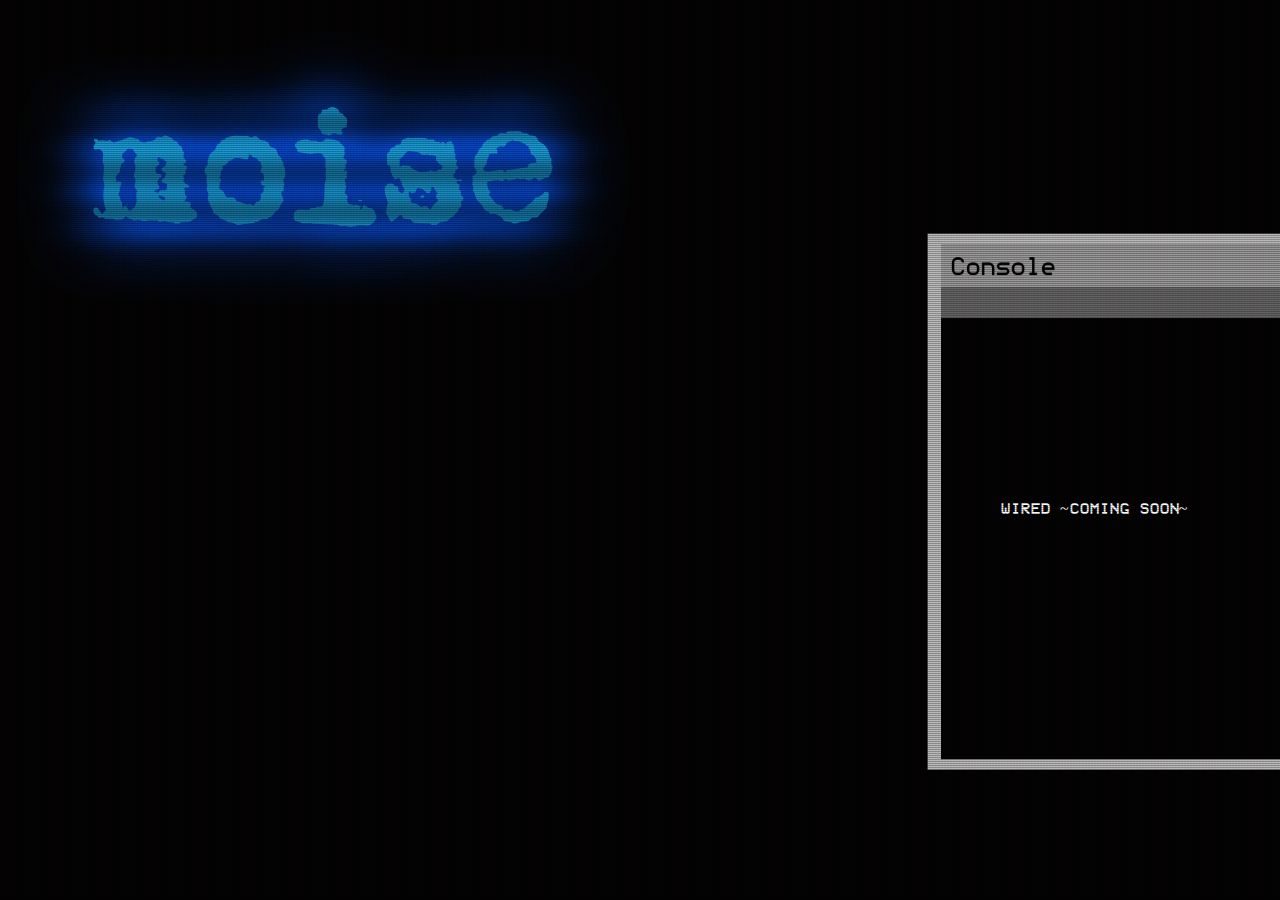
==== jared.html @ 5ab7035e "new website" ====
<!DOCTYPE html>
<html lang = "en-US">
<head>
	<title> Page Title </title>
	<link rel="stylesheet" type="text/css" href="cursor.css">
</head>

<body class = "crt"> 
	<style>
		body{
			background-color:  black;
			background-image: url('background.jpg');
			background-repeat: no-repeat;
			background-size: 1920px, 1080px;
		}
	</style>
	<div class = "d2">
		<img src = "console.png" style = "position: relative; left: 600px; top: 125px;" width="1300" height = "749">
		<div class="text">WIRED ~COMING SOON~</div>
	</div>
</body>
</html>
---- cursor.css ----
/* Credit to Alec Owens: http://aleclownes.com/2017/02/01/crt-display.html for the tutorial on this CRT Effect! */
@font-face {font-family: Modern; src:  url('Modenine-2OPd.ttf');}
@keyframes flicker {
  0% {
    opacity: 0.27861;
  }
  5% {
    opacity: 0.34769;
  }
  10% {
    opacity: 0.23604;
  }
  15% {
    opacity: 0.90626;
  }
  20% {
    opacity: 0.18128;
  }
  25% {
    opacity: 0.83891;
  }
  30% {
    opacity: 0.65583;
  }
  35% {
    opacity: 0.67807;
  }
  40% {
    opacity: 0.26559;
  }
  45% {
    opacity: 0.84693;
  }
  50% {
    opacity: 0.96019;
  }
  55% {
    opacity: 0.08594;
  }
  60% {
    opacity: 0.20313;
  }
  65% {
    opacity: 0.71988;
  }
  70% {
    opacity: 0.53455;
  }
  75% {
    opacity: 0.37288;
  }
  80% {
    opacity: 0.71428;
  }
  85% {
    opacity: 0.70419;
  }
  90% {
    opacity: 0.7003;
  }
  95% {
    opacity: 0.36108;
  }
  100% {
    opacity: 0.24387;
  }
}
@keyframes textShadow {
  0% {
    text-shadow: 0.4389924193300864px 0 1px rgba(36,193,237,0.5), -0.4389924193300864px 0 1px rgba(255,255,255,0.3), 0 0 3px;
  }
  5% {
    text-shadow: 2.7928974010788217px 0 1px rgba(36,193,237,0.5), -2.7928974010788217px 0 1px rgba(255,255,255,0.3), 0 0 3px;
  }
  10% {
    text-shadow: 0.02956275843481219px 0 1px rgba(36,193,237,0.5), -0.02956275843481219px 0 1px rgba(255,255,255,0.3), 0 0 3px;
  }
  15% {
    text-shadow: 0.40218538552878136px 0 1px rgba(36,193,237,0.5), -0.40218538552878136px 0 1px rgba(255,255,255,0.3), 0 0 3px;
  }
  20% {
    text-shadow: 3.4794037899852017px 0 1px rgba(36,193,237,0.5), -3.4794037899852017px 0 1px rgba(255,255,255,0.3), 0 0 3px;
  }
  25% {
    text-shadow: 1.6125630401149584px 0 1px rgba(36,193,237,0.5), -1.6125630401149584px 0 1px rgba(255,255,255,0.3), 0 0 3px;
  }
  30% {
    text-shadow: 0.7015590085143956px 0 1px rgba(36,193,237,0.5), -0.7015590085143956px 0 1px rgba(255,255,255,0.3), 0 0 3px;
  }
  35% {
    text-shadow: 3.896914047650351px 0 1px rgba(36,193,237,0.5), -3.896914047650351px 0 1px rgba(255,255,255,0.3), 0 0 3px;
  }
  40% {
    text-shadow: 3.870905614848819px 0 1px rgba(36,193,237,0.5), -3.870905614848819px 0 1px rgba(255,255,255,0.3), 0 0 3px;
  }
  45% {
    text-shadow: 2.231056963361899px 0 1px rgba(36,193,237,0.5), -2.231056963361899px 0 1px rgba(255,255,255,0.3), 0 0 3px;
  }
  50% {
    text-shadow: 0.08084290417898504px 0 1px rgba(36,193,237,0.5), -0.08084290417898504px 0 1px rgba(255,255,255,0.3), 0 0 3px;
  }
  55% {
    text-shadow: 2.3758461067427543px 0 1px rgba(36,193,237,0.5), -2.3758461067427543px 0 1px rgba(255,255,255,0.3), 0 0 3px;
  }
  60% {
    text-shadow: 2.202193051050636px 0 1px rgba(36,193,237,0.5), -2.202193051050636px 0 1px rgba(255,255,255,0.3), 0 0 3px;
  }
  65% {
    text-shadow: 2.8638780614874975px 0 1px rgba(36,193,237,0.5), -2.8638780614874975px 0 1px rgba(255,255,255,0.3), 0 0 3px;
  }
  70% {
    text-shadow: 0.48874025155497314px 0 1px rgba(36,193,237,0.5), -0.48874025155497314px 0 1px rgba(255,255,255,0.3), 0 0 3px;
  }
  75% {
    text-shadow: 1.8948491305757957px 0 1px rgba(36,193,237,0.5), -1.8948491305757957px 0 1px rgba(255,255,255,0.3), 0 0 3px;
  }
  80% {
    text-shadow: 0.0833037308038857px 0 1px rgba(36,193,237,0.5), -0.0833037308038857px 0 1px rgba(255,255,255,0.3), 0 0 3px;
  }
  85% {
    text-shadow: 0.09769827255241735px 0 1px rgba(36,193,237,0.5), -0.09769827255241735px 0 1px rgba(255,255,255,0.3), 0 0 3px;
  }
  90% {
    text-shadow: 3.443339761481782px 0 1px rgba(36,193,237,0.5), -3.443339761481782px 0 1px rgba(255,255,255,0.3), 0 0 3px;
  }
  95% {
    text-shadow: 2.1841838852799786px 0 1px rgba(36,193,237,0.5), -2.1841838852799786px 0 1px rgba(255,255,255,0.3), 0 0 3px;
  }
  100% {
    text-shadow: 2.6208764473832513px 0 1px rgba(36,193,237,0.5), -2.6208764473832513px 0 1px rgba(255,255,255,0.3), 0 0 3px;
  }
}
.crt::after {
  content: " ";
  display: block;
  position: absolute;
  top: 0;
  left: 0;
  bottom: 0;
  right: 0;
  background: rgba(18, 16, 16, 0.1);
  opacity: 0;
  z-index: 2;
  pointer-events: none;
  animation: flicker 0.15s infinite;
}
.crt::before {
  content: " ";
  display: block;
  position: absolute;
  top: 0;
  left: 0;
  bottom: 0;
  right: 0;
  background: linear-gradient(rgba(18, 16, 16, 0) 50%, rgba(0, 0, 0, 0.25) 50%), linear-gradient(90deg, rgba(255, 0, 0, 0.06), rgba(0, 255, 0, 0.02), rgba(0, 0, 255, 0.06));
  z-index: 2;
  background-size: 100% 2px, 3px 100%;
  pointer-events: none;
}
.crt {
  animation: textShadow 1.6s infinite;
  color:  white;
  font-family: Modern;

}

.image {
  position: relative;
  width: 100%;
}

.text {
  position: absolute;
  left: 1000px; 
  top: 500px;
  width: 100%;
}
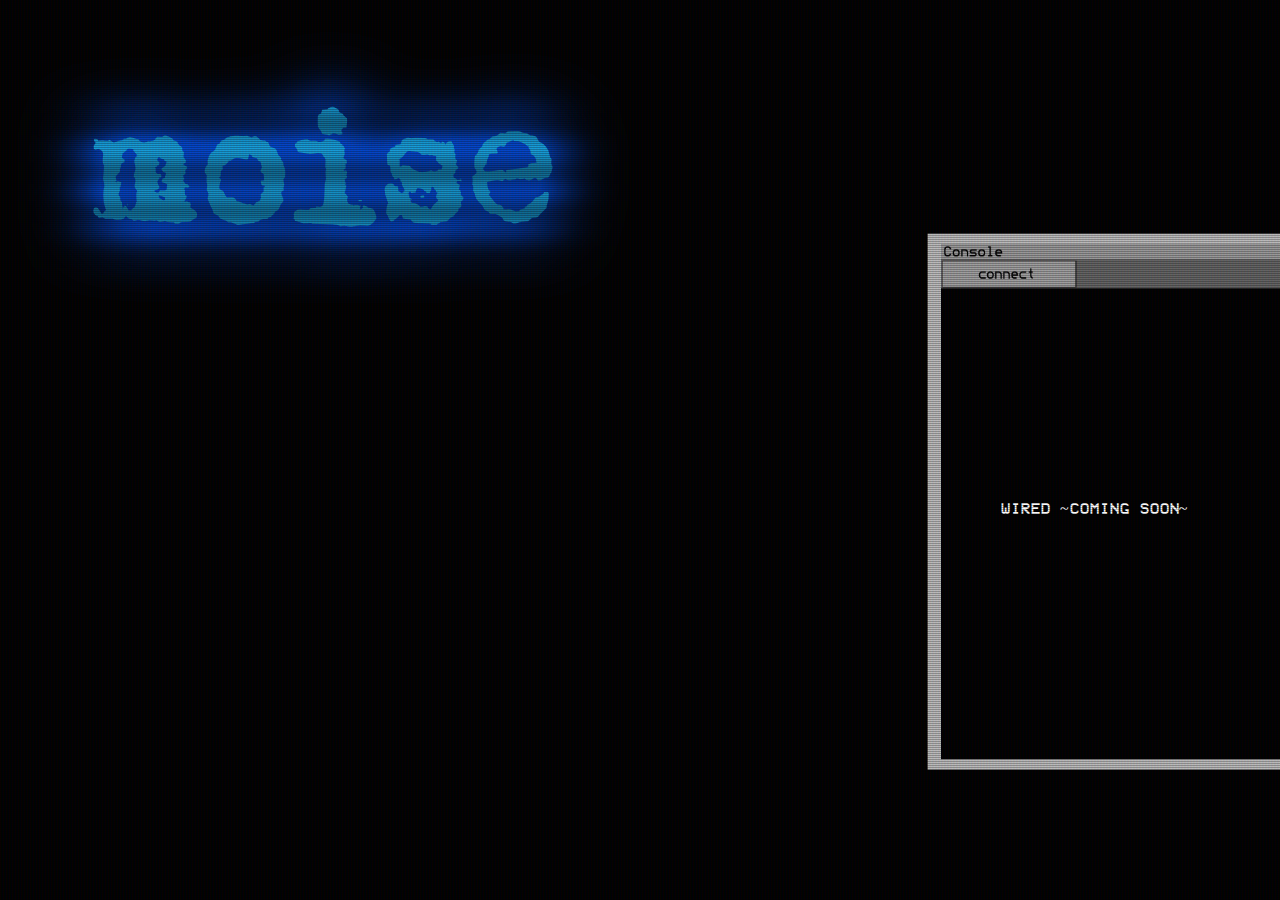
==== commit d00fca28: "updated console" ====
--- a/jared.html
+++ b/jared.html
@@ -1,7 +1,7 @@
 <!DOCTYPE html>
 <html lang = "en-US">
 <head>
-	<title> Page Title </title>
+	<title> WIRED </title>
 	<link rel="stylesheet" type="text/css" href="cursor.css">
 </head>
 
@@ -15,7 +15,7 @@
 		}
 	</style>
 	<div class = "d2">
-		<img src = "console.png" style = "position: relative; left: 600px; top: 125px;" width="1300" height = "749">
+		<img src = "console_1.png" style = "position: relative; left: 600px; top: 125px;" width="1300" height = "749">
 		<div class="text">WIRED ~COMING SOON~</div>
 	</div>
 </body>
